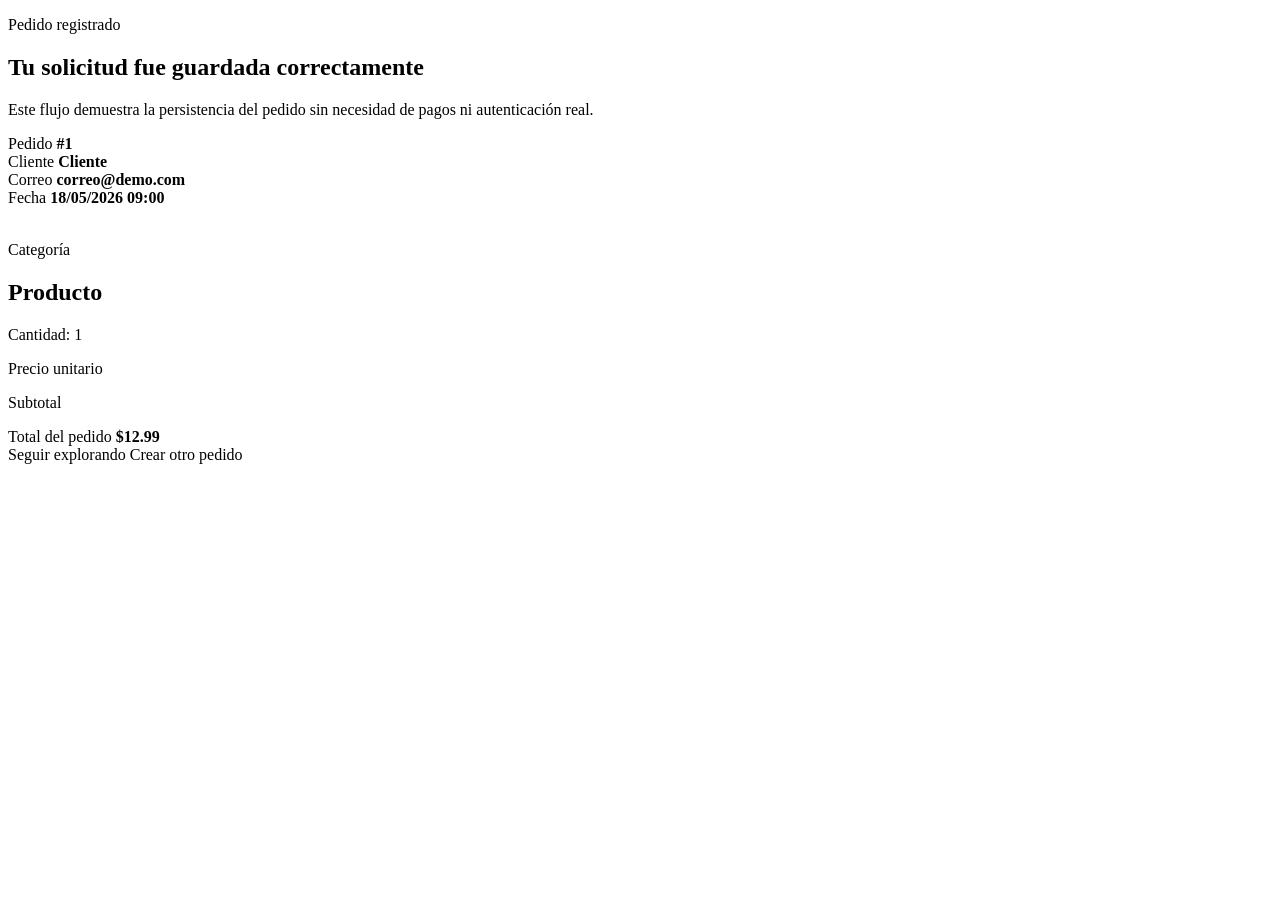
==== src/main/resources/templates/pedido-confirmacion.html @ bb605cae "Primer commit" ====
<!DOCTYPE html>
<html lang="es" xmlns:th="http://www.thymeleaf.org">
<head th:replace="~{fragments/head :: head('Confirmación de pedido')}"></head>
<body>
<div th:replace="~{fragments/header :: header(${currentPage})}"></div>

<main class="page-shell">
    <section class="section-shell">
        <div class="container confirmation-card">
            <p class="eyebrow">Pedido registrado</p>
            <h1>Tu solicitud fue guardada correctamente</h1>
            <p class="hero-text">
                Este flujo demuestra la persistencia del pedido sin necesidad de pagos ni autenticación real.
            </p>

            <div class="confirmation-grid">
                <article>
                    <span>Pedido</span>
                    <strong th:text="'#' + ${pedido.id}">#1</strong>
                </article>
                <article>
                    <span>Cliente</span>
                    <strong th:text="${pedido.nombreCliente}">Cliente</strong>
                </article>
                <article>
                    <span>Correo</span>
                    <strong th:text="${pedido.correo}">correo@demo.com</strong>
                </article>
                <article>
                    <span>Fecha</span>
                    <strong th:text="${#temporals.format(pedido.fechaPedido, 'dd/MM/yyyy HH:mm')}">18/05/2026 09:00</strong>
                </article>
            </div>

            <div class="confirmation-detail" th:each="detalle : ${pedido.detalles}">
                <img th:src="@{'/images/productos/' + ${detalle.producto.imagen}}" th:alt="${detalle.producto.nombre}">
                <div>
                    <p class="product-category" th:text="${detalle.producto.categoria.nombre}">Categoría</p>
                    <h2 th:text="${detalle.producto.nombre}">Producto</h2>
                    <p th:text="'Cantidad: ' + ${detalle.cantidad}">Cantidad: 1</p>
                    <p th:text="'Precio unitario: ' + ${#numbers.formatCurrency(detalle.precioUnitario)}">Precio unitario</p>
                    <p th:text="'Subtotal: ' + ${#numbers.formatCurrency(detalle.subtotal)}">Subtotal</p>
                </div>
            </div>

            <div class="confirmation-total">
                <span>Total del pedido</span>
                <strong th:text="${#numbers.formatCurrency(pedido.total)}">$12.99</strong>
            </div>

            <div class="detail-actions">
                <a class="button button-primary" th:href="@{/catalogo}">Seguir explorando</a>
                <a class="button button-secondary" th:href="@{/pedido}">Crear otro pedido</a>
            </div>
        </div>
    </section>
</main>

<div th:replace="~{fragments/footer :: footer}"></div>
<div class="toast" id="toast" aria-live="polite" aria-hidden="true"></div>
<script th:src="@{/js/app.js}"></script>
</body>
</html>
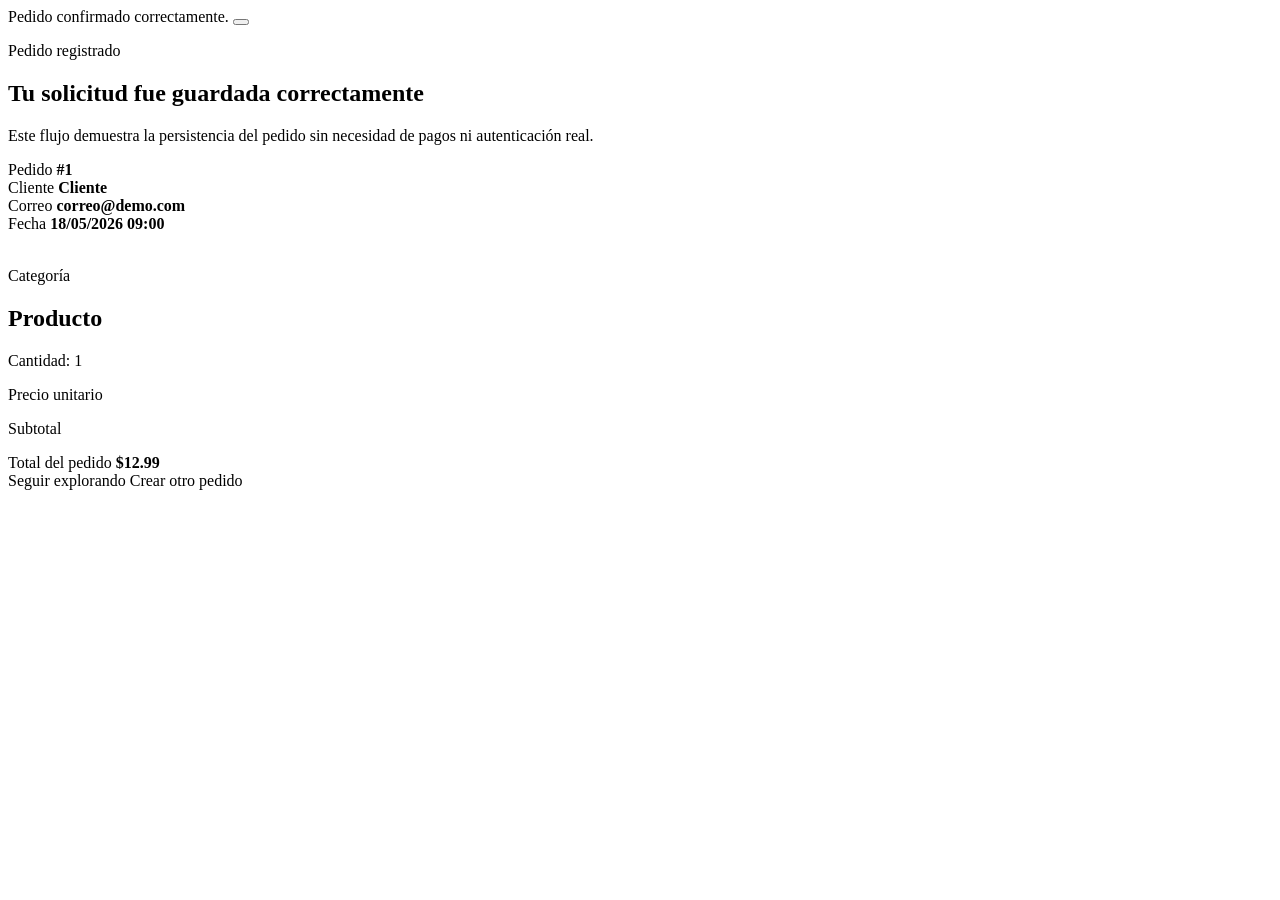
==== commit c51c765f: "Segundo Corte | Carrito de compras básico" ====
--- a/src/main/resources/templates/pedido-confirmacion.html
+++ b/src/main/resources/templates/pedido-confirmacion.html
@@ -7,6 +7,10 @@
 <main class="page-shell">
     <section class="section-shell">
         <div class="container confirmation-card">
+            <div class="alert alert-success alert-dismissible fade show mb-4" role="alert" th:if="${successMessage}">
+                <span th:text="${successMessage}">Pedido confirmado correctamente.</span>
+                <button type="button" class="btn-close" data-bs-dismiss="alert" aria-label="Cerrar"></button>
+            </div>
             <p class="eyebrow">Pedido registrado</p>
             <h1>Tu solicitud fue guardada correctamente</h1>
             <p class="hero-text">
